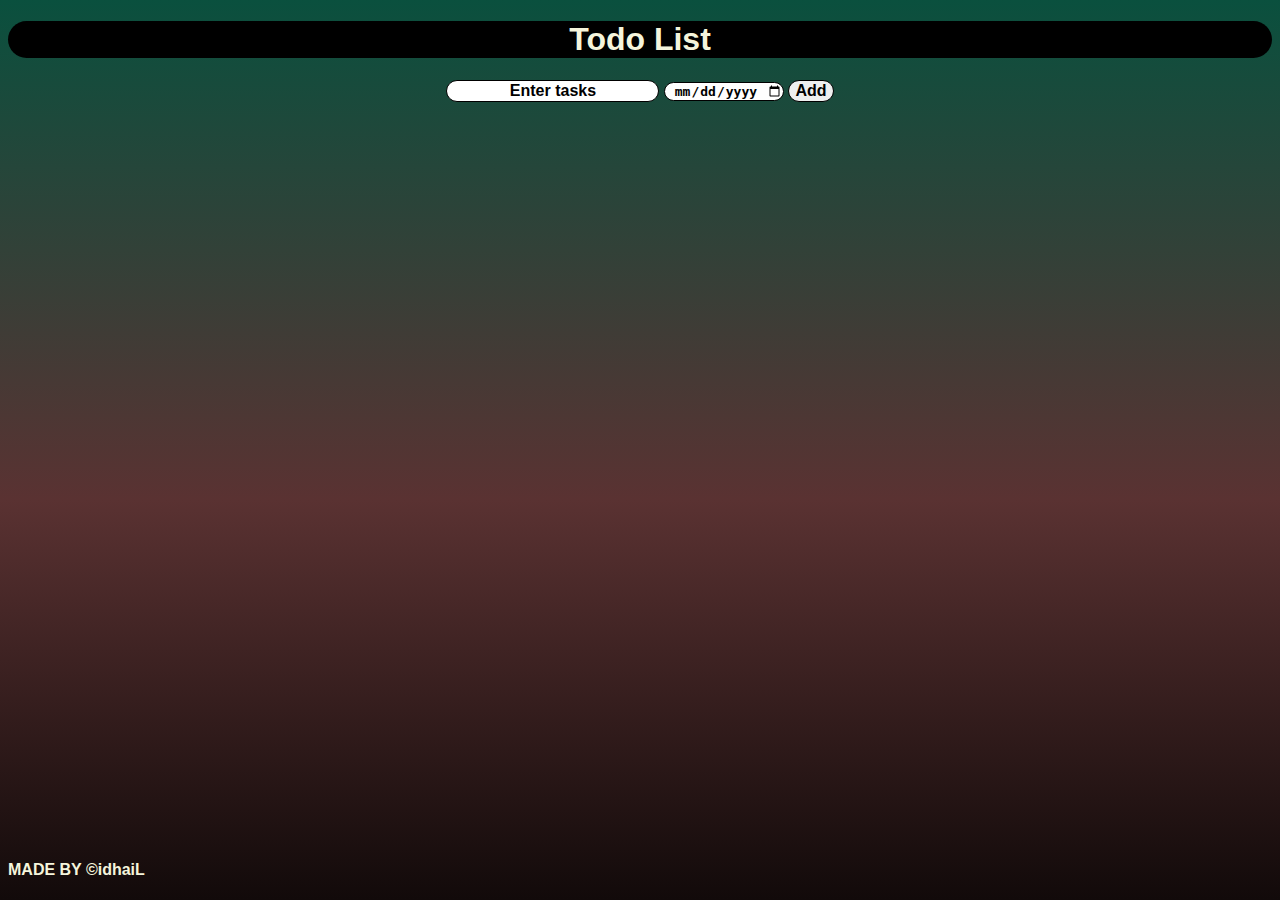
==== index.html @ b61fef39 "Update index.html" ====
<!DOCTYPE html>
<html>
<head>
  <meta charset="UTF-8">
  <meta name="viewport" content="width=device-width, initial-scale=1.0">
  <title>todo</title>
  <link rel="stylesheet" href="todo.css">
</head>
<body>
   <header>
    <h1 id="head">Todo List</h1>
   </header> 
  <input type="text" id="taskInput" placeholder="Enter tasks">
  <input type="date" id="dueDate">
  <button onclick="addTask()" class="btn">Add</button>
  <ul id="taskList"></ul>
  <div></div>
  <footer>
    <div class="po">
        <h4 > MADE BY &copy;idhaiL </h4>
    </div>
</footer>
  <script src="todo.js"></script>
</body>
</html>
---- todo.css ----
*{

    text-align: center;
    color: beige;
}

body {
  background:linear-gradient(rgb(10, 80, 62),rgb(90, 50, 50),rgb(0, 0, 0));
   background-repeat: no-repeat;
   background-size: 9999px 999px ;
    font-family:Arial, Helvetica, sans-serif;
  }
  
  ul {
    list-style: none;
  }
  
  li {
    margin: 10px;
    padding: 10px;
    border: 1px solid #ffffff;
    border-radius: 1em;
    
  }
  
  .completed {
    text-decoration: line-through;
    color: rgb(255, 255, 255);
    
  }
  #taskInput::placeholder {
    font-weight: 700;
    color: rgb(0, 0, 0);
  }
  h1{
    background-color: black;
    padding-left: 0px;
    padding-right: 0px;
    border-radius: 1em;
  
    
}
.btn{
  border: solid 1px rgb(0, 0, 0) ;
  color: black;
  border-radius: 1em;
  font-size: medium;
  font-weight: 700;

}

.due-date{
  color: rgb(0, 0, 0);
  font-size: 17px;
  font-weight: 700;
}
.btn2{
  border: solid  1px;
  border-radius: 0.5em;
  font-weight: 700;
  color: rgb(0, 0, 0);
}



.span{
  color: rgb(0, 0, 0);
  font-weight: 700;
}

#taskInput{
  border: solid 1px black;
  border-radius: 1em;
  color: black;
  font-size: medium;
  
}

#dueDate{
  border: solid 1px black;
  border-radius: 1em;  
  font-size: medium;
}
#dueDate{
  color: rgb(0, 0, 0);
  font-weight: 700;
}

.po{
 position: absolute ;
 bottom: 0%;
}
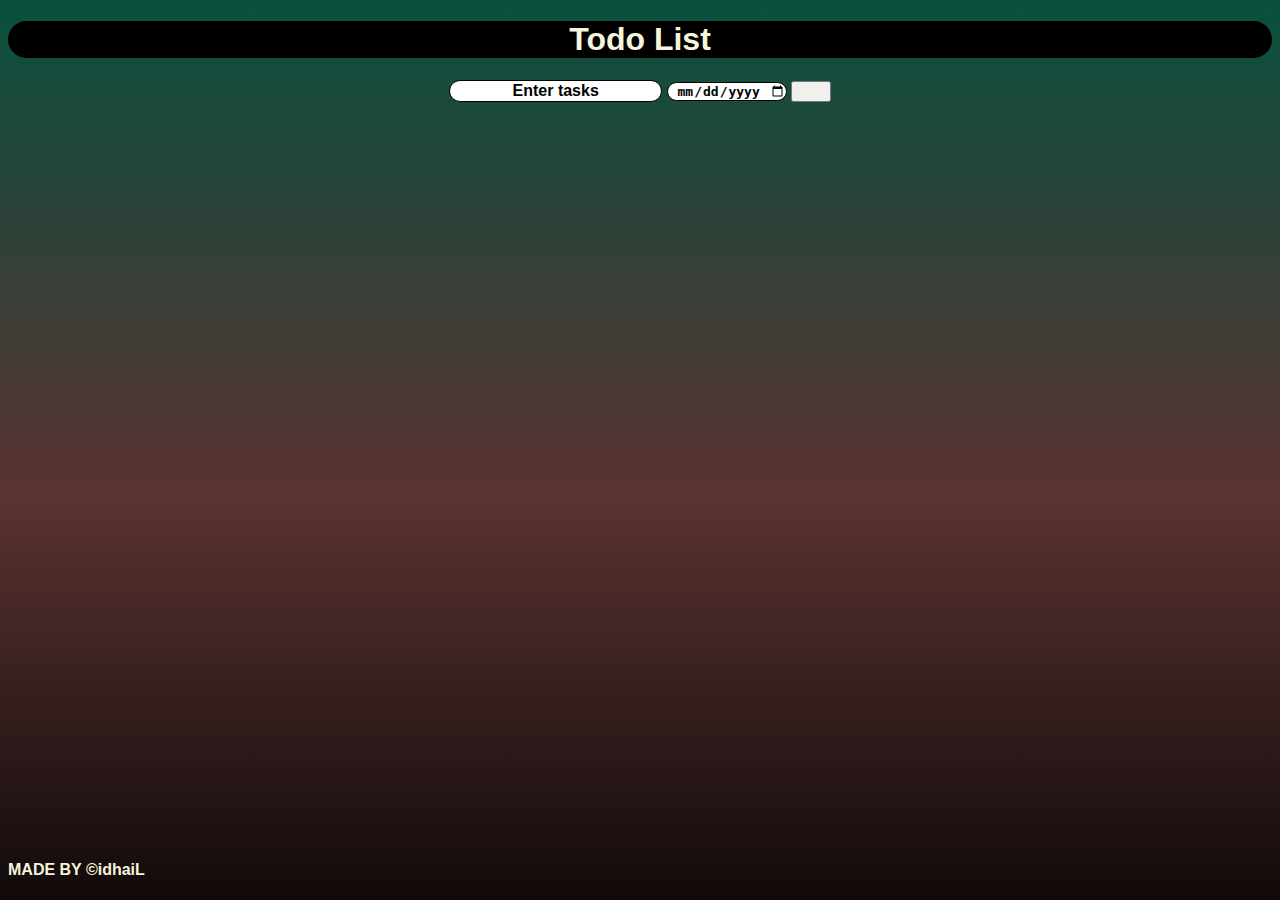
==== commit 299f077b: "Update index.html" ====
--- a/index.html
+++ b/index.html
@@ -1,25 +1,51 @@
 <!DOCTYPE html>
 <html>
 <head>
+  <link rel="website icon" type="png" href="1.png">
+  <link rel="preconnect" href="https://fonts.googleapis.com">
+  <link rel="preconnect" href="https://fonts.gstatic.com" crossorigin>
+  <link href="https://fonts.googleapis.com/css2?family=Merriweather:ital,wght@0,300;0,400;0,700;0,900;1,300;1,400;1,700;1,900&display=swap" rel="stylesheet"> 
   <meta charset="UTF-8">
   <meta name="viewport" content="width=device-width, initial-scale=1.0">
+
   <title>todo</title>
   <link rel="stylesheet" href="todo.css">
 </head>
 <body>
    <header>
+    <div class="hh">
     <h1 id="head">Todo List</h1>
-   </header> 
-  <input type="text" id="taskInput" placeholder="Enter tasks">
-  <input type="date" id="dueDate">
-  <button onclick="addTask()" class="btn">Add</button>
-  <ul id="taskList"></ul>
-  <div></div>
+    </div>
+   </header>
+   
+   
+   <div class="xx">
+  
+     <div class="xs">
+          <div class="xss">
+
+          <input type="text" id="taskInput" placeholder="Enter tasks">
+          <input type="date" id="dueDate">
+          <button onclick="addTask()" class="btn5" >Add</button>
+
+          </div>
+          
+        <div class="ssx">
+        <ul id="taskList"></ul>
+        </div>   
+    
+    </div>
+
+  
+  </div> 
+  
   <footer>
     <div class="po">
         <h4 > MADE BY &copy;idhaiL </h4>
-    </div>
-</footer>
+      </div>
+  </footer>
+
+  
   <script src="todo.js"></script>
 </body>
 </html>
